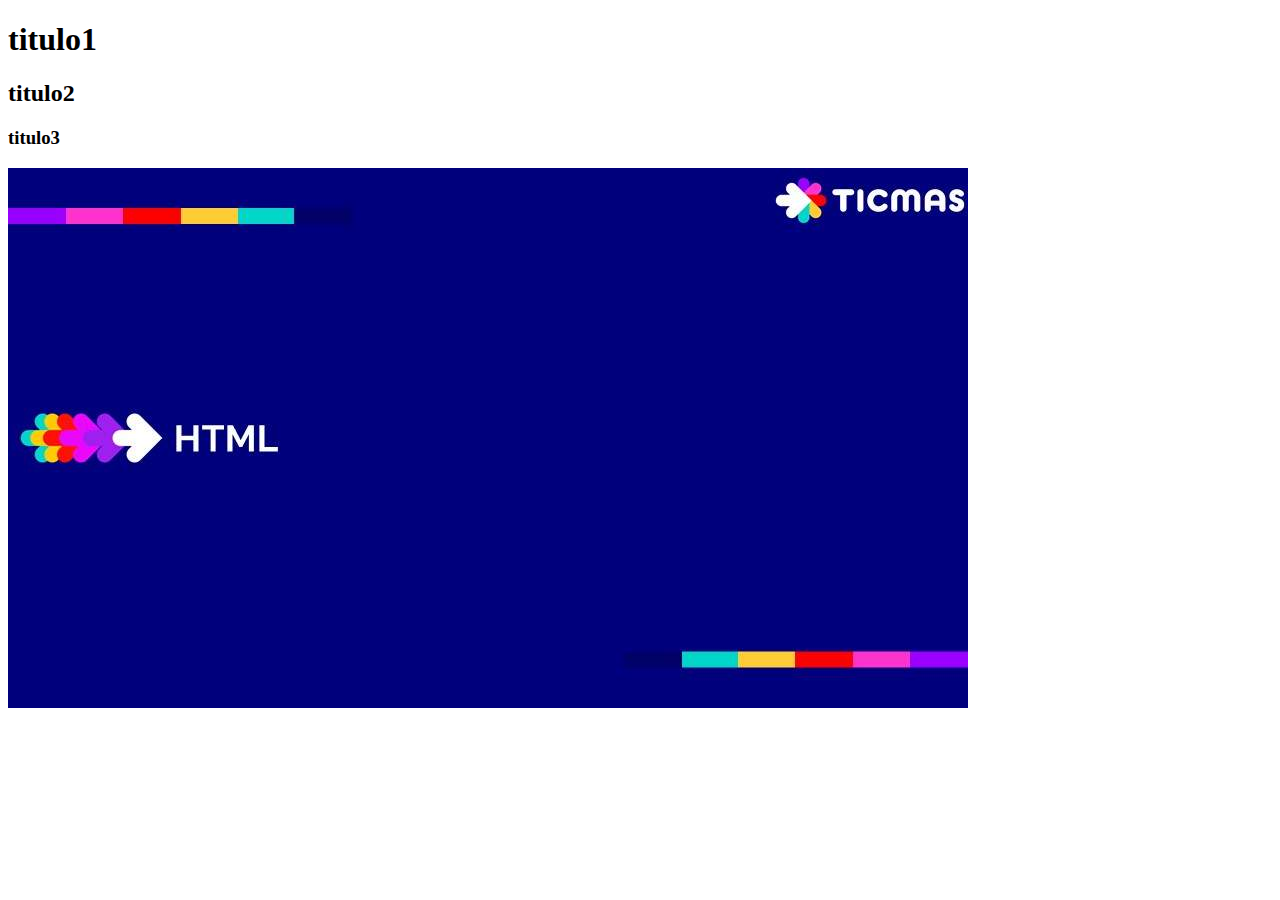
==== index.html @ a6d798d0 "primer escritura en el repositorio" ====
<!DOCTYPE html>
<html lang="es">
<head>
    <meta charset="UTF-8">
    <meta http-equiv="X-UA-Compatible" content="IE=edge">
    <meta name="viewport" content="width=device-width, initial-scale=1.0">
    <title>mi primer ejemplo</title>
</head>
<body>
    <h1>titulo1</h1>
    <h2>titulo2</h2>
    <h3>titulo3</h3>
    <img src="02.jpg" alt="caratula de HTML">
</body>
</html>
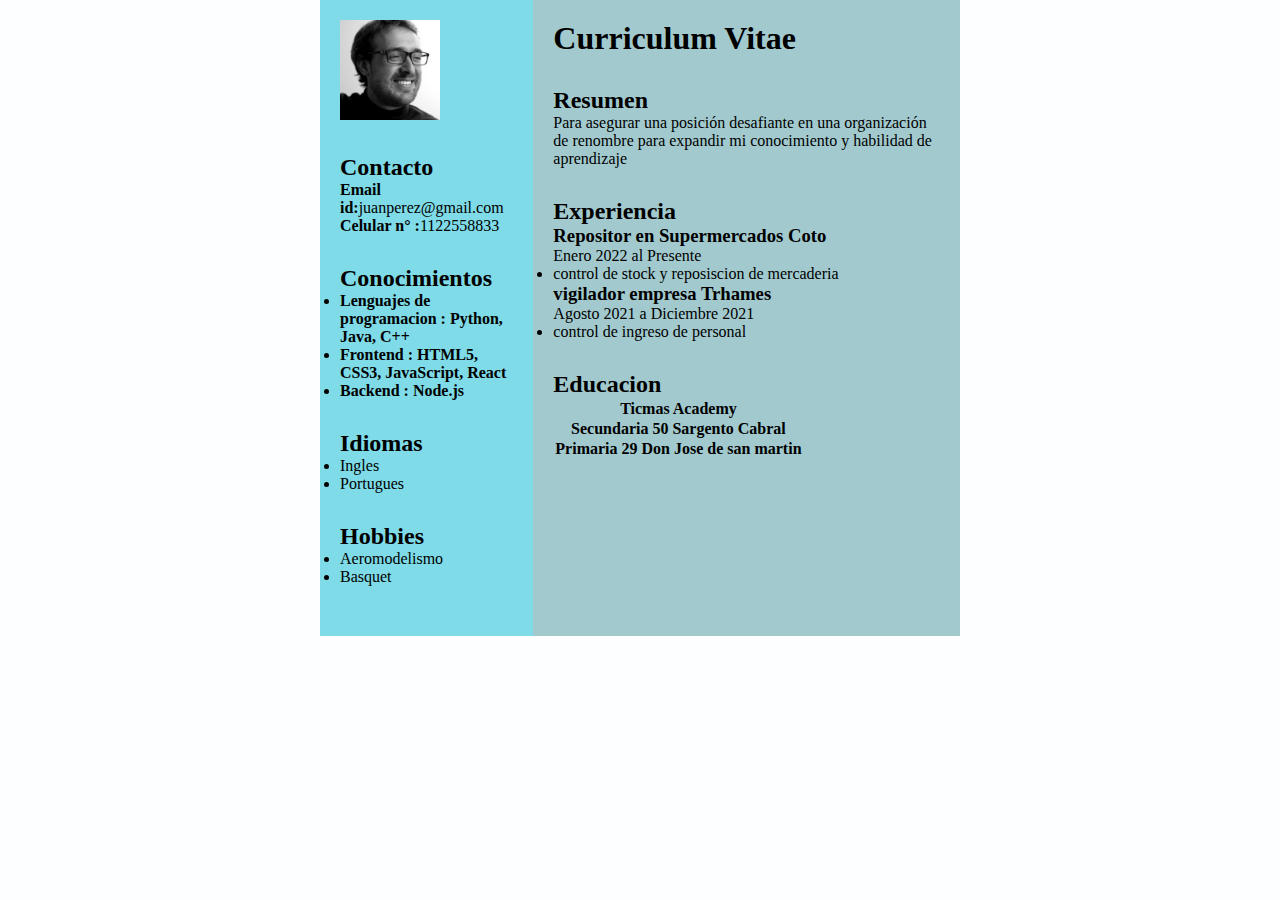
==== commit 43a46a5c: "first commit" ====
--- a/index.html
+++ b/index.html
@@ -1,15 +1,105 @@
 <!DOCTYPE html>
-<html lang="es">
+<html lang="en">
 <head>
     <meta charset="UTF-8">
     <meta http-equiv="X-UA-Compatible" content="IE=edge">
-    <meta name="viewport" content="width=device-width, initial-scale=1.0">
-    <title>mi primer ejemplo</title>
+    <meta name="viewport"
+          content="width=device-width, initial-scale=1.0">
+    <link rel="stylesheet" href="estilos.css">
 </head>
+ 
 <body>
-    <h1>titulo1</h1>
-    <h2>titulo2</h2>
-    <h3>titulo3</h3>
-    <img src="02.jpg" alt="caratula de HTML">
+    <div class="full">
+        <div class="left">
+            <div class="image">
+                <img src="Imagenes\foto.jpg"
+                     alt="gfg-logo"
+                     style="width:100px;height:100px;">
+            </div>
+            <div class="Contact">
+                <h2>Contacto</h2>
+                <p><b>Email id:</b>juanperez@gmail.com</p>
+                <p><b>Celular n° :</b>1122558833</p>
+            </div>
+            <div class="Skills">
+                <h2>Conocimientos</h2>
+                <ul>
+                    <li><b>Lenguajes de programacion :
+                      Python, Java, C++</b></li>
+                    <li><b>Frontend : HTML5, CSS3,
+                      JavaScript, React</b></li>
+                    <li><b>Backend : Node.js</b></li>
+                </ul>
+            </div>
+            <div class="Language">
+                <h2>Idiomas</h2>
+                <ul>
+                    <li>Ingles</li>
+                    <li>Portugues</li>
+                </ul>
+            </div>
+            <div class="Hobbies">
+                <h2>Hobbies</h2>
+                <ul>
+                    <li>Aeromodelismo</li>
+                    <li>Basquet</li>
+                </ul>
+            </div>
+        </div>
+        <div class="right">
+            <div class="name">
+                <h1>Curriculum Vitae</h1>
+            </div>
+            <div class="title">
+                <p></p>
+            </div>
+            <div class="Summary">
+                <h2>Resumen</h2>
+                <p>Para asegurar una posición desafiante en una organización de renombre para expandir mi conocimiento y habilidad de aprendizaje
+                </p>
+            </div>
+            <div class="Experience">
+                <h2>Experiencia</h2>
+                <h3>Repositor en Supermercados Coto</h3>
+                <p>Enero 2022 al Presente</p>
+                <ul>
+                    <li>control de stock y reposiscion de mercaderia</li>
+                    
+                </ul>
+                <h3>vigilador empresa Trhames</h3>
+                <p>Agosto 2021 a Diciembre 2021</p>
+                <ul>
+                    <li>control de ingreso de personal</li>
+                    
+                </ul>
+            </div>
+            <div class="Education">
+                <h2>Educacion</h2>
+                <table>
+                    <tr>
+                        <th>Ticmas Academy</th>
+                        
+                    </tr>
+                    <tr>
+                        <th>Secundaria 50 Sargento Cabral</th>
+                        
+                    </tr>
+                    <tr>
+                        <th>Primaria 29 Don Jose de san martin</th>
+                        
+                    </tr>
+                </table>
+            </div>
+            <div class="project">
+                <ul>
+                    
+                        <h2></h2>
+                        <p></p>
+                    </li>
+                </ul>
+            </div>
+        </div>
+    </div>
 </body>
+ 
 </html>--- a/estilos.css
+++ b/estilos.css
@@ -0,0 +1,40 @@
+/* Write CSS Here */
+* {
+    margin: 0;
+    padding: 0;
+    box-sizing: border-box;
+}
+body {
+    background-color: rgb(253, 254, 255);
+    display: flex;
+    justify-content: center;
+    align-items: center;
+}
+.full {
+    width: 50%;
+    max-width: 1000px;
+    min-height: 100px;
+    background-color: rgb(245, 239, 231);
+    margin: 0px;
+    display: grid;
+    grid-template-columns: 2fr 4fr;
+}
+.left {
+    position: initial;
+    background-color: rgb(126, 219, 231);
+    padding: 20px;
+ 
+}
+.right {
+    position: initial;
+    background-color: rgb(162, 202, 206);
+    padding: 20px;
+ 
+}
+.image, .Contact, .Skills, .Language, .Hobbies, .title,
+.Summary, .Experience, .Education, .project {
+    margin-bottom: 30px;
+}
+.h2 {
+    background-color: rgb(4, 96, 150);
+}